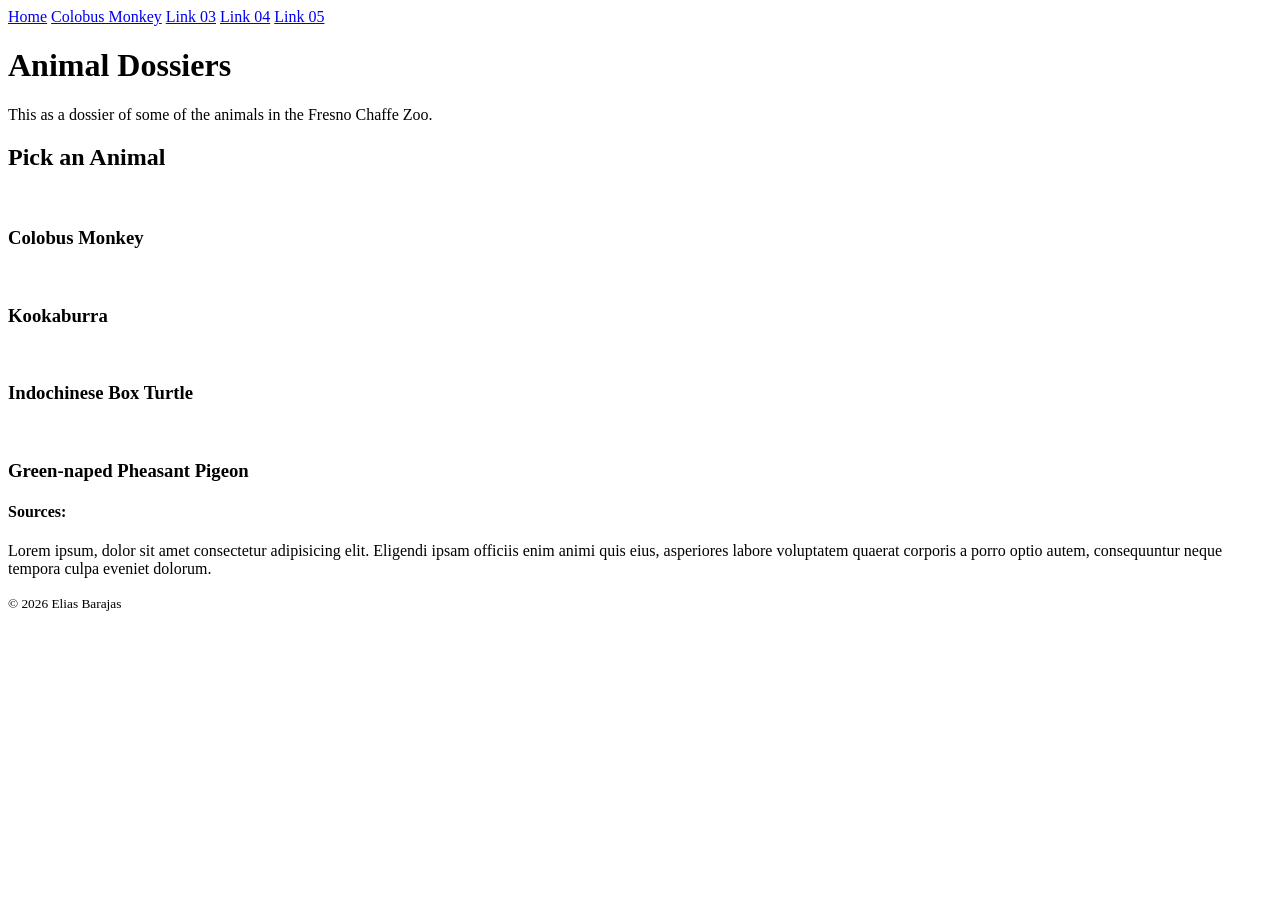
==== index.html @ 4788febe "Work in progress" ====
<!DOCTYPE html>
<html lang="en">
<head>
    <meta charset="UTF-8">
    <meta name="viewport" content="width=device-width, initial-scale=1.0">
    <title>Animal Dossiers</title>
</head>
<body>
    <header>
        <nav id="main-nav" role="main-nav">
            <a href="index.html" class="nav-button">Home</a>
            <a href="colobus monkey.html" class="nav-button">Colobus Monkey</a>
            <a href="kookaburra.html" class="nav-button">Link 03</a>
            <a href="indochinese box trutle.html" class="nav-button">Link 04</a>
            <a href="green-naped pheasant pigeon.html" class="nav-button">Link 05</a>
        </nav>
    </header>
    <main>
        <h1>Animal Dossiers</h1>
        <p>This as a dossier of some of the animals in the Fresno Chaffe Zoo.</p>


        <section id="dossier-cards">
            <h2>Pick an Animal</h2>
            <section class="card">
                <img src="" alt="">
                <h3>Colobus Monkey</h3>
                <p></p>
                <a href=""></a>
            </section>
            <section class="card">
                <img src="" alt="">
                <h3>Kookaburra</h3>
                <p></p>
                <a href=""></a>
            </section>
            <section class="card">
                <img src="" alt="">
                <h3>Indochinese Box Turtle</h3>
                <p></p>
                <a href=""></a>
            </section>
            <section class="card">
                <img src="" alt="">
                <h3>Green-naped Pheasant Pigeon</h3>
                <p></p>
                <a href=""></a>
            </section>
        </section>


    </main>
    <section id="sources">
        <h4>Sources:</h4>
        <p>Lorem ipsum, dolor sit amet consectetur adipisicing elit. Eligendi ipsam officiis enim animi quis eius, asperiores labore voluptatem quaerat corporis a porro optio autem, consequuntur neque tempora culpa eveniet dolorum.</p>
    </section>
    <footer>
        <small>&copy; 2026 Elias Barajas</small>
    </footer>
</body>
</html>
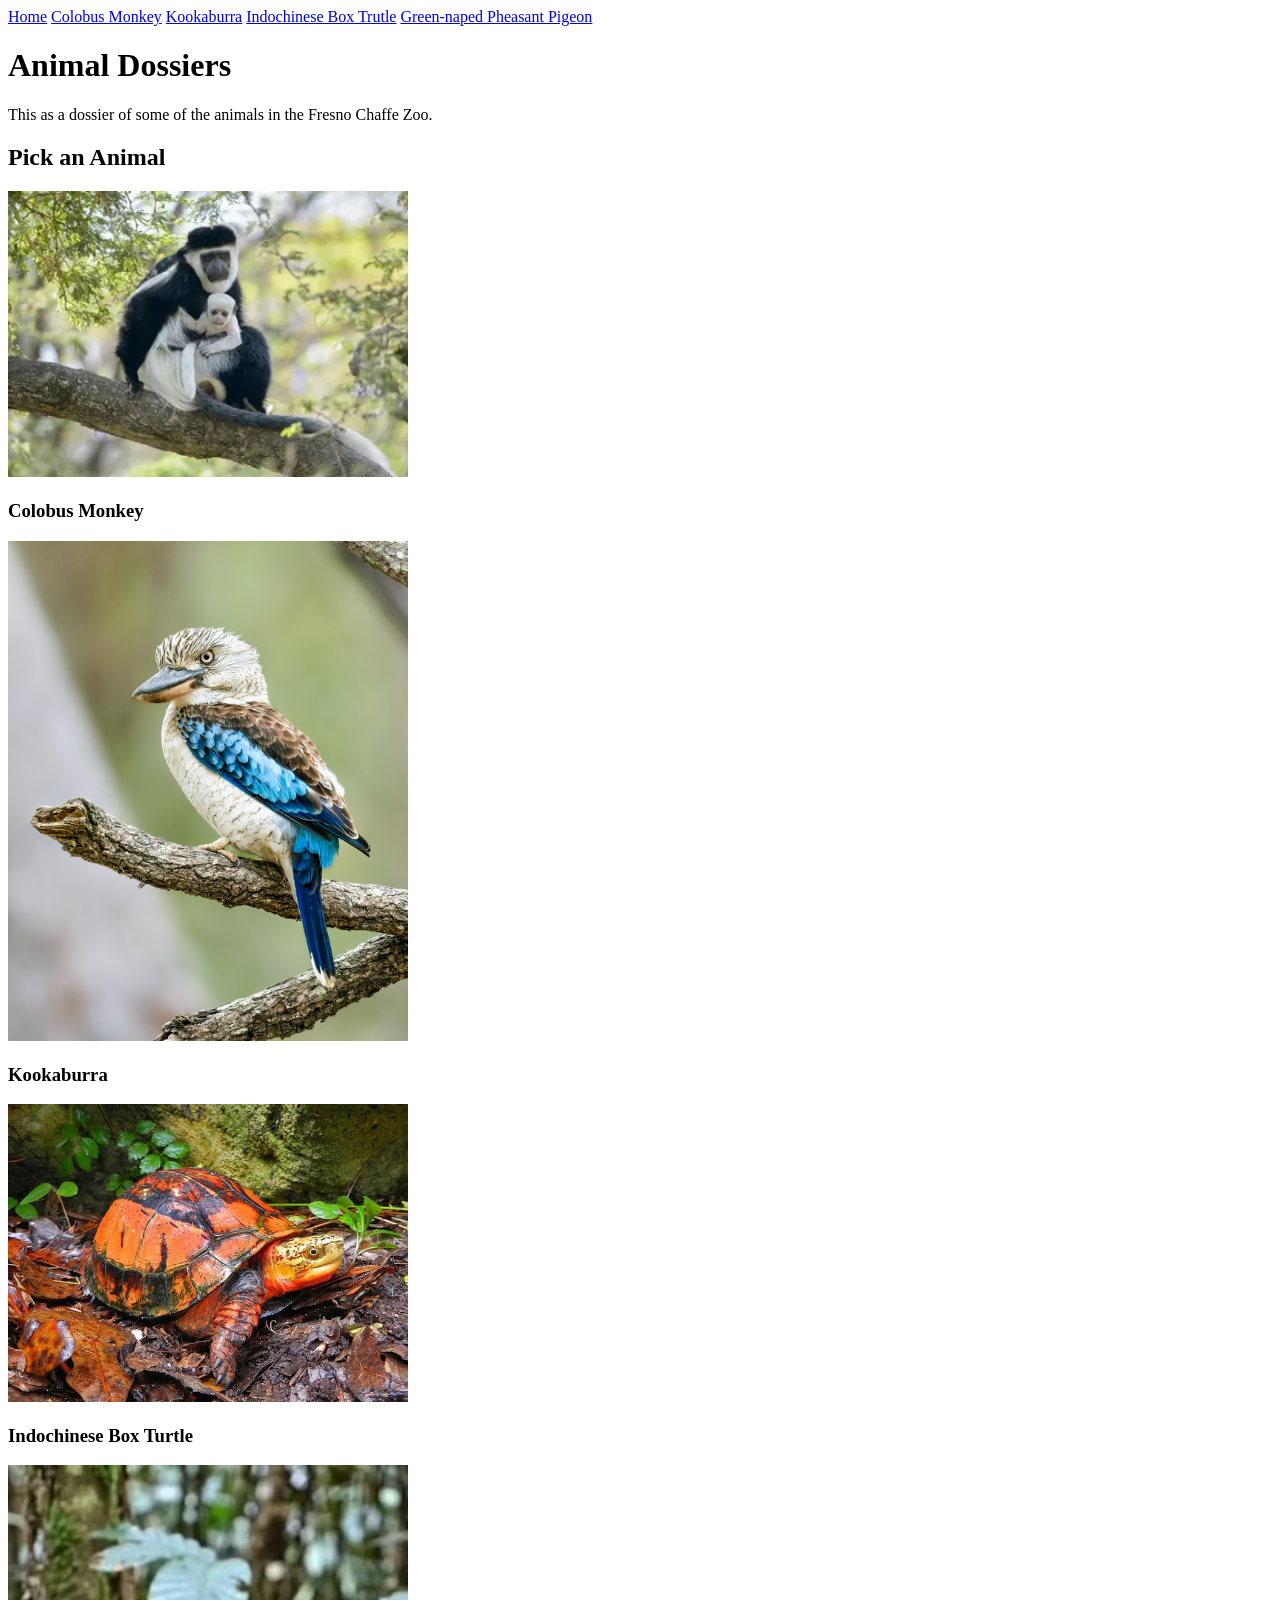
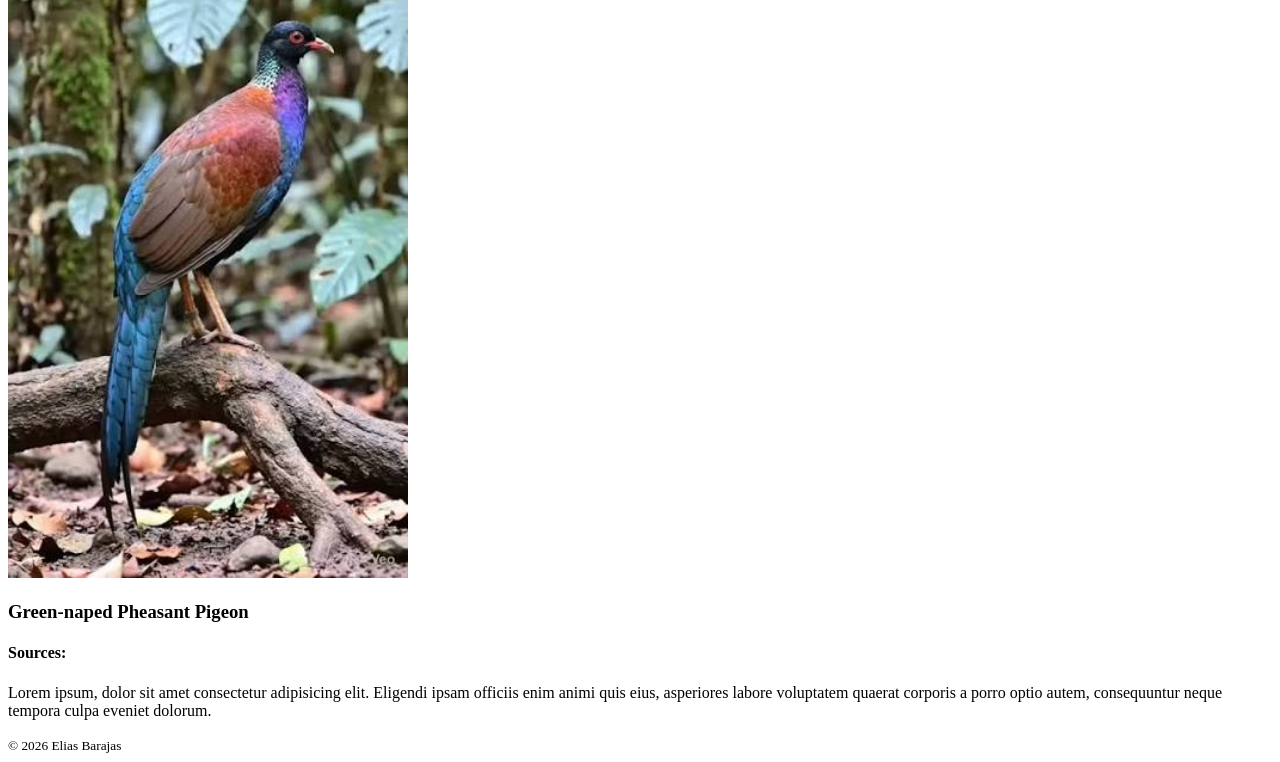
==== commit 17254cf5: "work in progress" ====
--- a/index.html
+++ b/index.html
@@ -10,9 +10,9 @@
         <nav id="main-nav" role="main-nav">
             <a href="index.html" class="nav-button">Home</a>
             <a href="colobus monkey.html" class="nav-button">Colobus Monkey</a>
-            <a href="kookaburra.html" class="nav-button">Link 03</a>
-            <a href="indochinese box trutle.html" class="nav-button">Link 04</a>
-            <a href="green-naped pheasant pigeon.html" class="nav-button">Link 05</a>
+            <a href="kookaburra.html" class="nav-button">Kookaburra</a>
+            <a href="indochinese box trutle.html" class="nav-button">Indochinese Box Trutle</a>
+            <a href="green-naped pheasant pigeon.html" class="nav-button">Green-naped Pheasant Pigeon</a>
         </nav>
     </header>
     <main>
@@ -23,25 +23,25 @@
         <section id="dossier-cards">
             <h2>Pick an Animal</h2>
             <section class="card">
-                <img src="" alt="">
+                <img src="Monkey.webp" alt="" width="400">
                 <h3>Colobus Monkey</h3>
                 <p></p>
                 <a href=""></a>
             </section>
             <section class="card">
-                <img src="" alt="">
+                <img src="Kookaburra.jpg" alt="" width="400">
                 <h3>Kookaburra</h3>
                 <p></p>
                 <a href=""></a>
             </section>
             <section class="card">
-                <img src="" alt="">
+                <img src="Turtle.jpg" alt="" width="400">
                 <h3>Indochinese Box Turtle</h3>
                 <p></p>
                 <a href=""></a>
             </section>
             <section class="card">
-                <img src="" alt="">
+                <img src="Pigeon.jpg" alt="" width="400">
                 <h3>Green-naped Pheasant Pigeon</h3>
                 <p></p>
                 <a href=""></a>
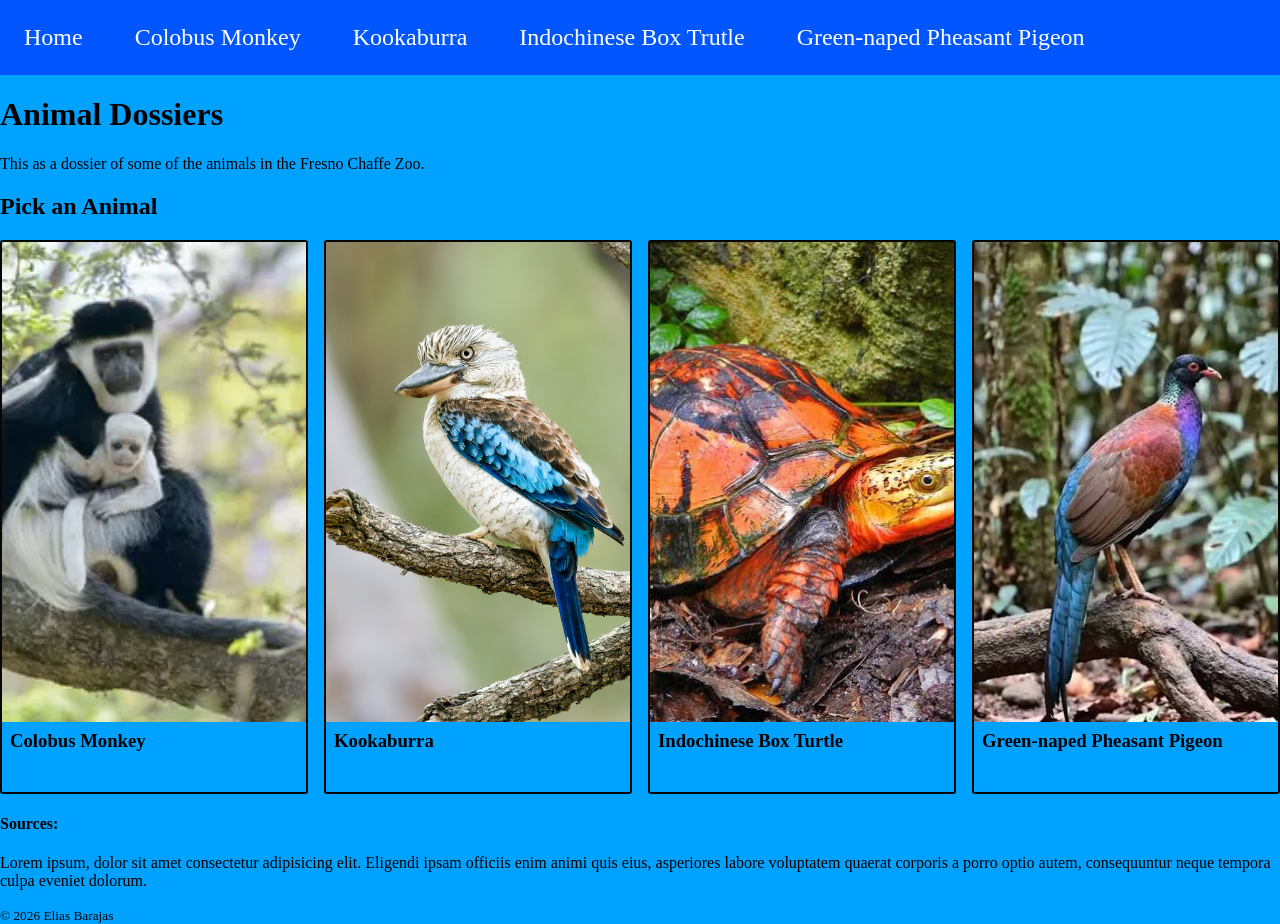
==== commit 5ad0c3da: "Done" ====
--- a/index.html
+++ b/index.html
@@ -4,6 +4,7 @@
     <meta charset="UTF-8">
     <meta name="viewport" content="width=device-width, initial-scale=1.0">
     <title>Animal Dossiers</title>
+    <link rel="stylesheet" href="app.css">
 </head>
 <body>
     <header>
@@ -19,9 +20,9 @@
         <h1>Animal Dossiers</h1>
         <p>This as a dossier of some of the animals in the Fresno Chaffe Zoo.</p>
 
-
+        <h2>Pick an Animal</h2>
         <section id="dossier-cards">
-            <h2>Pick an Animal</h2>
+            
             <section class="card">
                 <img src="Monkey.webp" alt="" width="400">
                 <h3>Colobus Monkey</h3>
--- a/app.css
+++ b/app.css
@@ -0,0 +1,67 @@
+body {
+    background-color: #00a2ff;
+    margin: 0;
+}
+
+nav#main-nav {
+    background-color: rgb(2, 86, 255);
+}
+#main-nav > a {
+   color: #fff;
+    display: inline-block;
+    padding: 1em;
+    font-size: 1.5rem;
+    text-decoration: none;
+    transition: all ease-in-out 500ms;
+}
+
+#main-nav > a:hover {
+    color: rgb(244, 255, 35);
+    background-color: rgb(red, green, blue);
+}
+ #dossier-cards {
+    width: 100%;
+    display: flex;
+    flex-flow: row wrap;
+    gap: 1rem;                   
+    margin: 1em 0;
+    box-sizing: border-box;
+    grid-template-columns: max-content;
+
+
+  }
+
+  
+  .card {
+    width: calc(25% - 0.75rem);  
+    box-sizing: border-box;
+    border: 2px solid #070707;
+    border-radius: 3px;
+    display: flex;
+    flex-direction: column;    
+  }
+  
+
+  .card img {
+    object-fit: cover;
+    width: 100%;
+    object-position: 63% 10%;
+    height: 30rem;         
+  }
+
+  
+  .card h3 {
+    margin: 0;
+    padding: 0.5rem;
+  }
+  
+  .card p {
+    padding: 0.5rem;
+    margin: 0;
+    flex-grow: 1;          
+  }
+  
+  .card a {
+    padding: 0.5rem;
+    display: inline-block;
+  }
